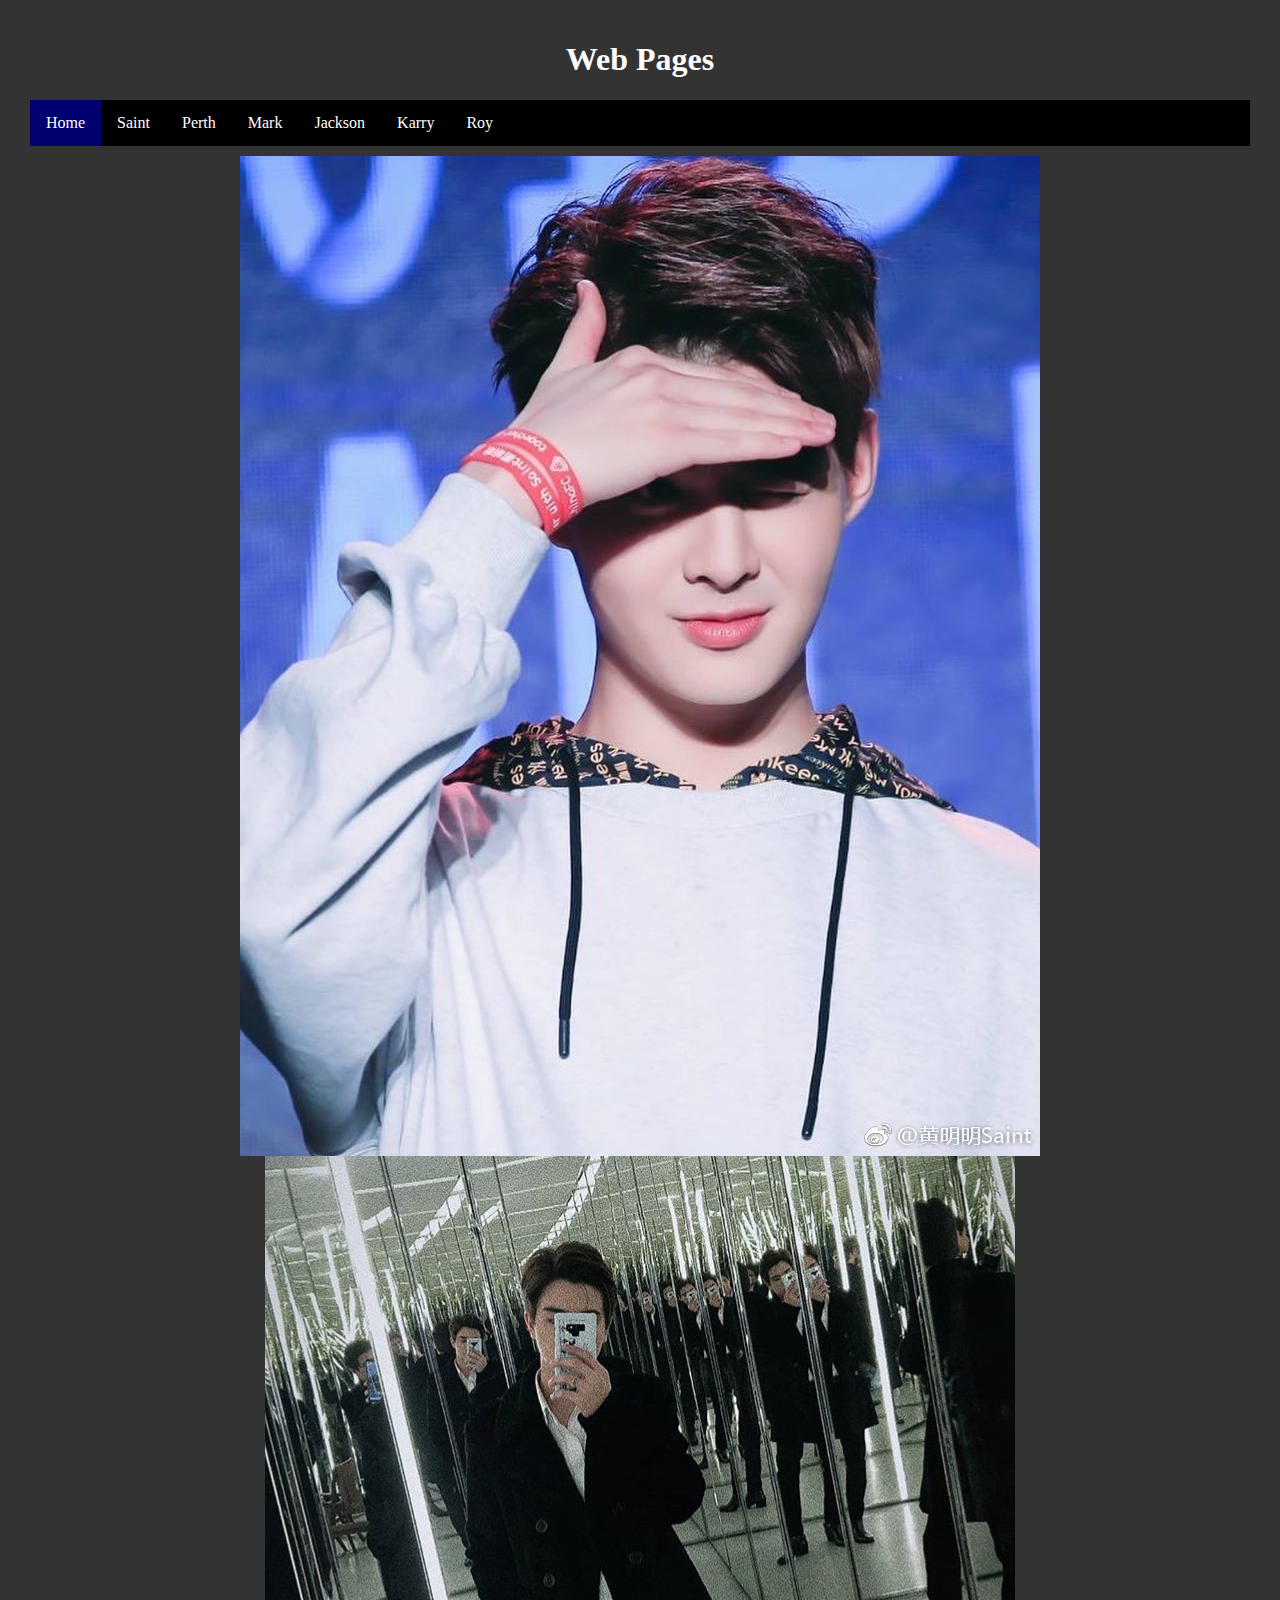
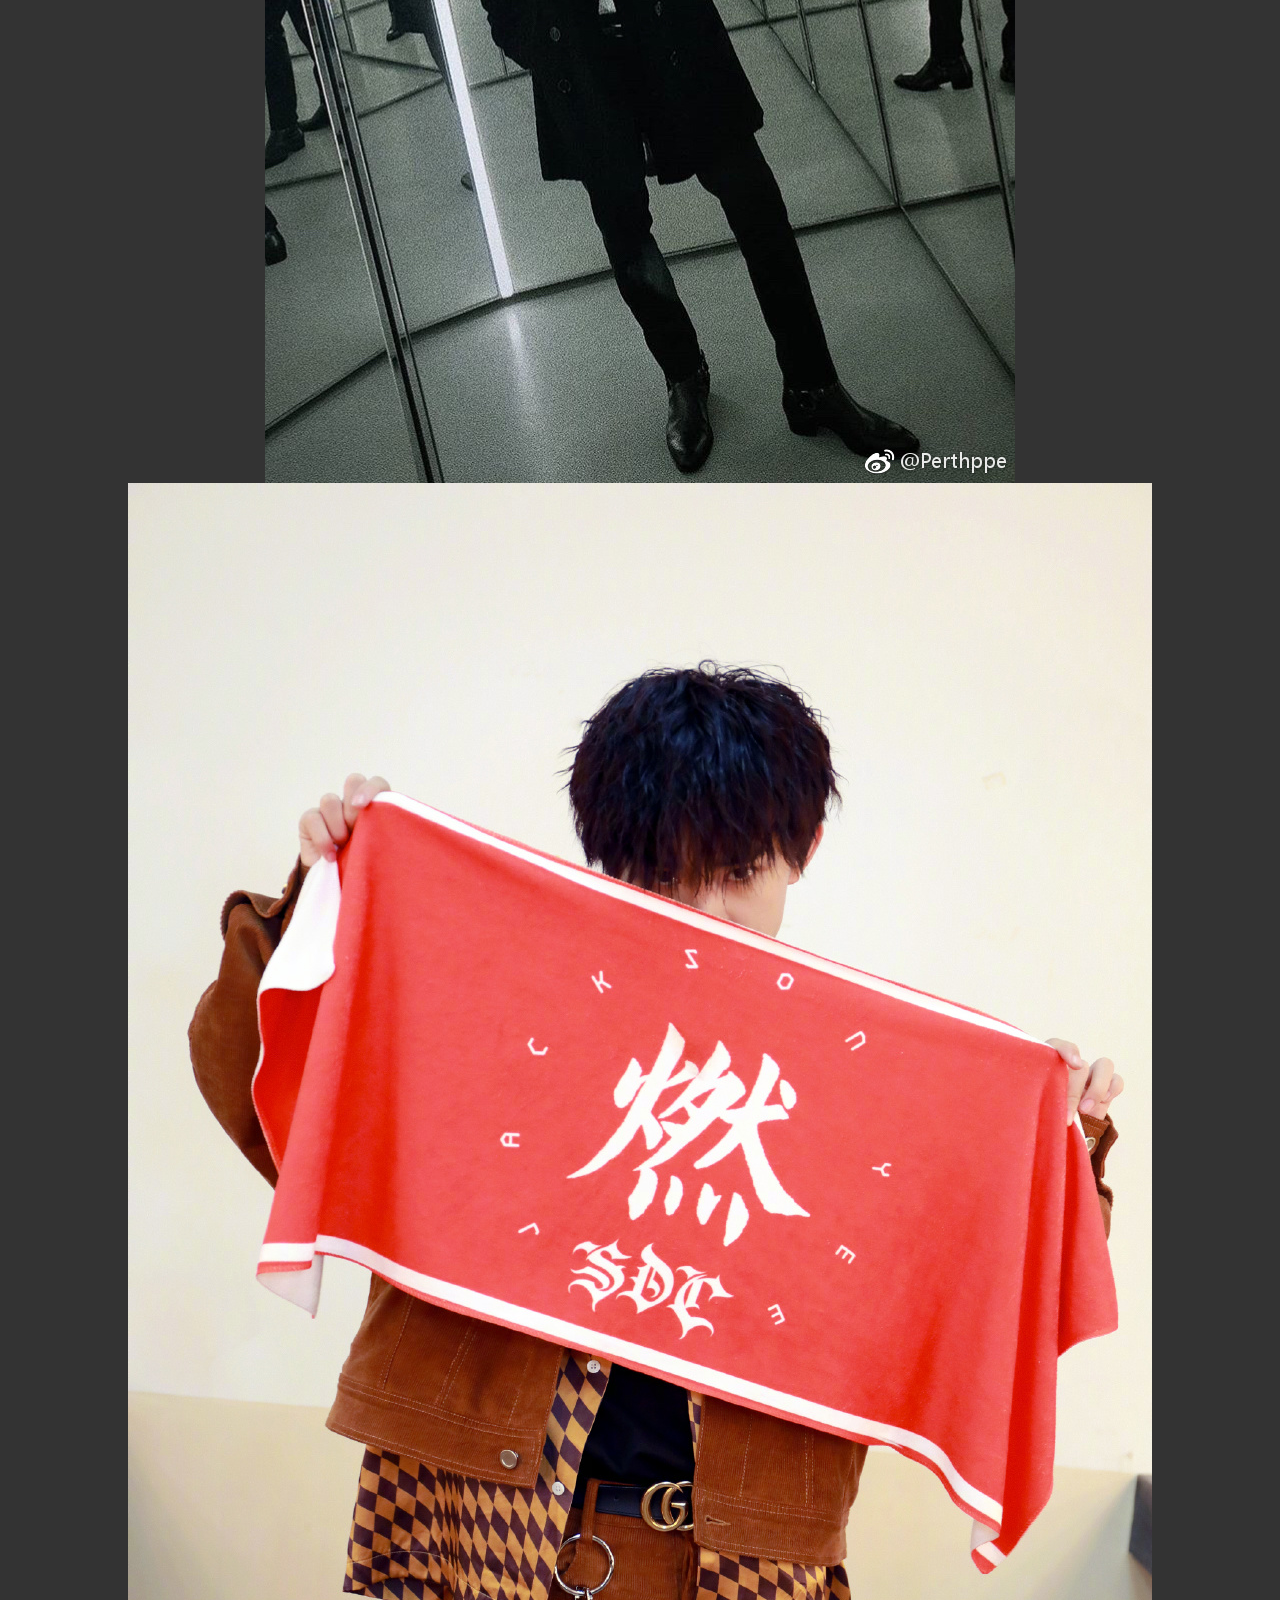
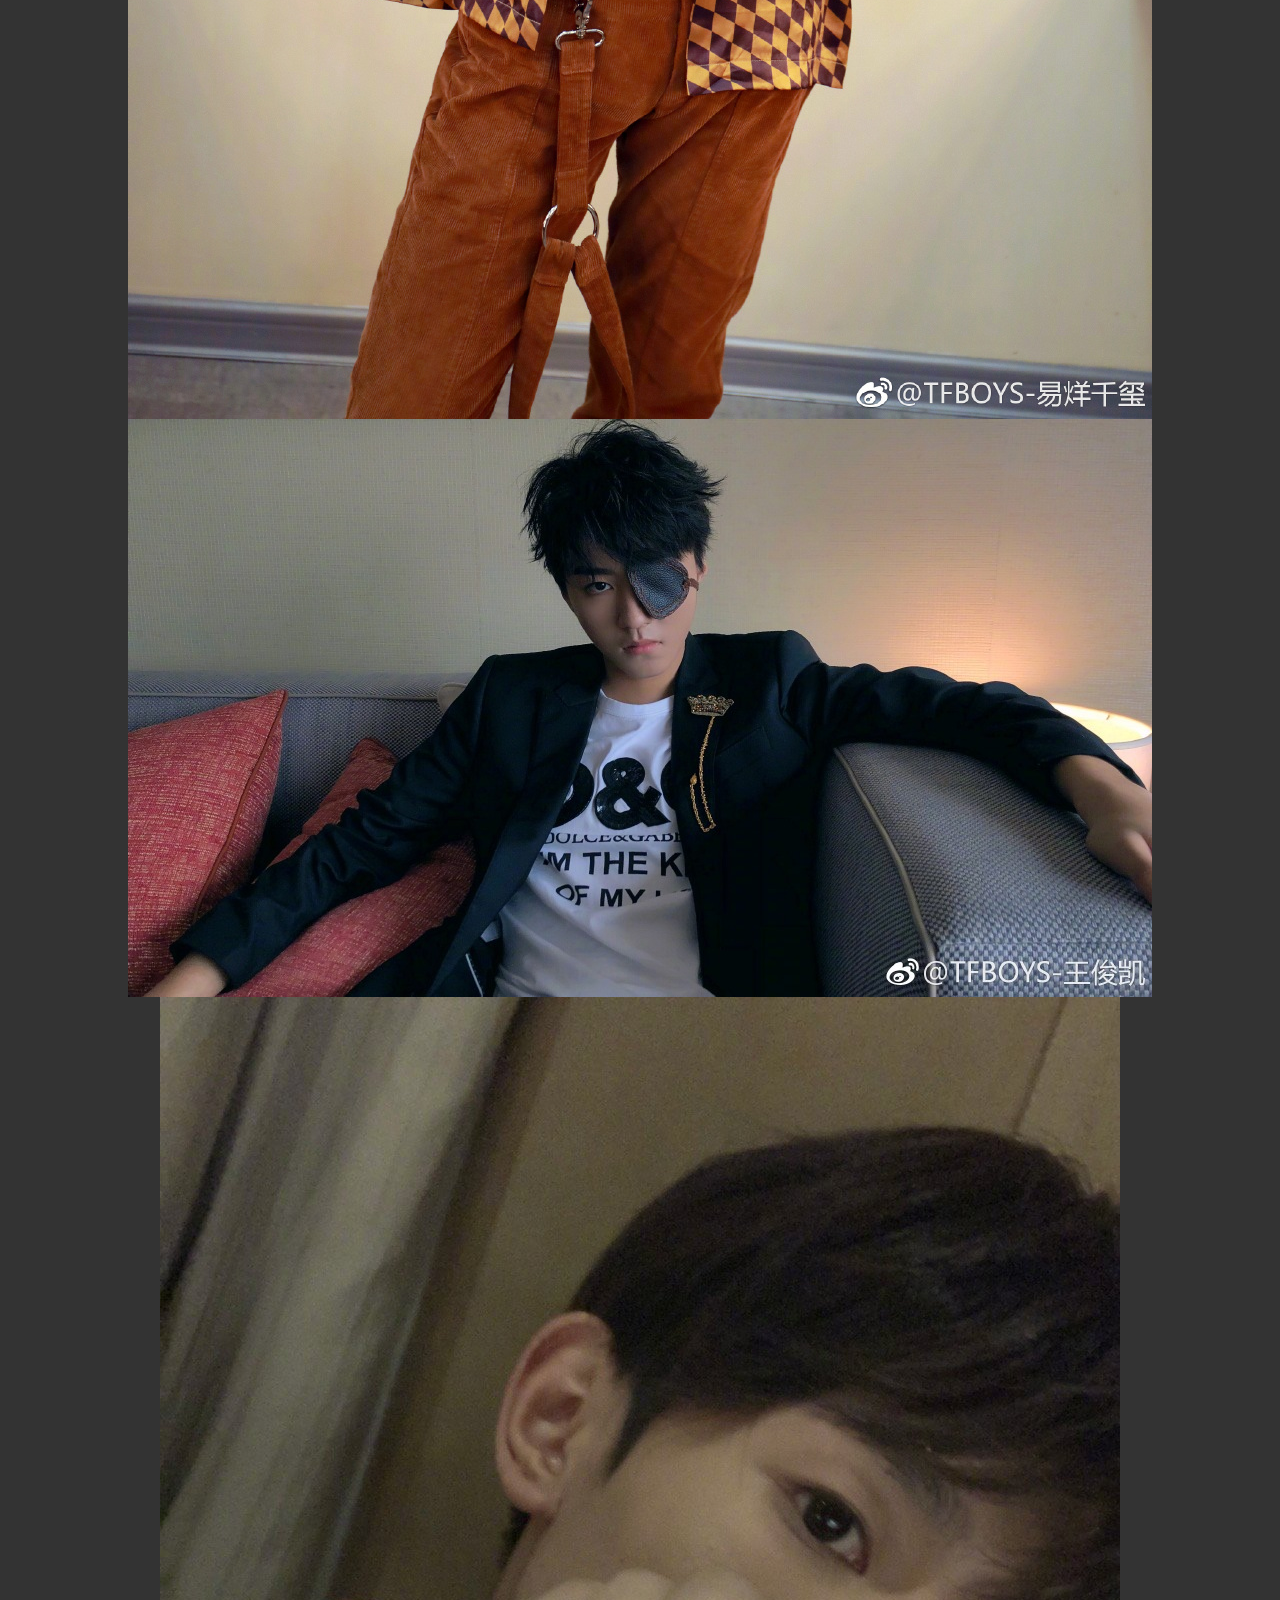
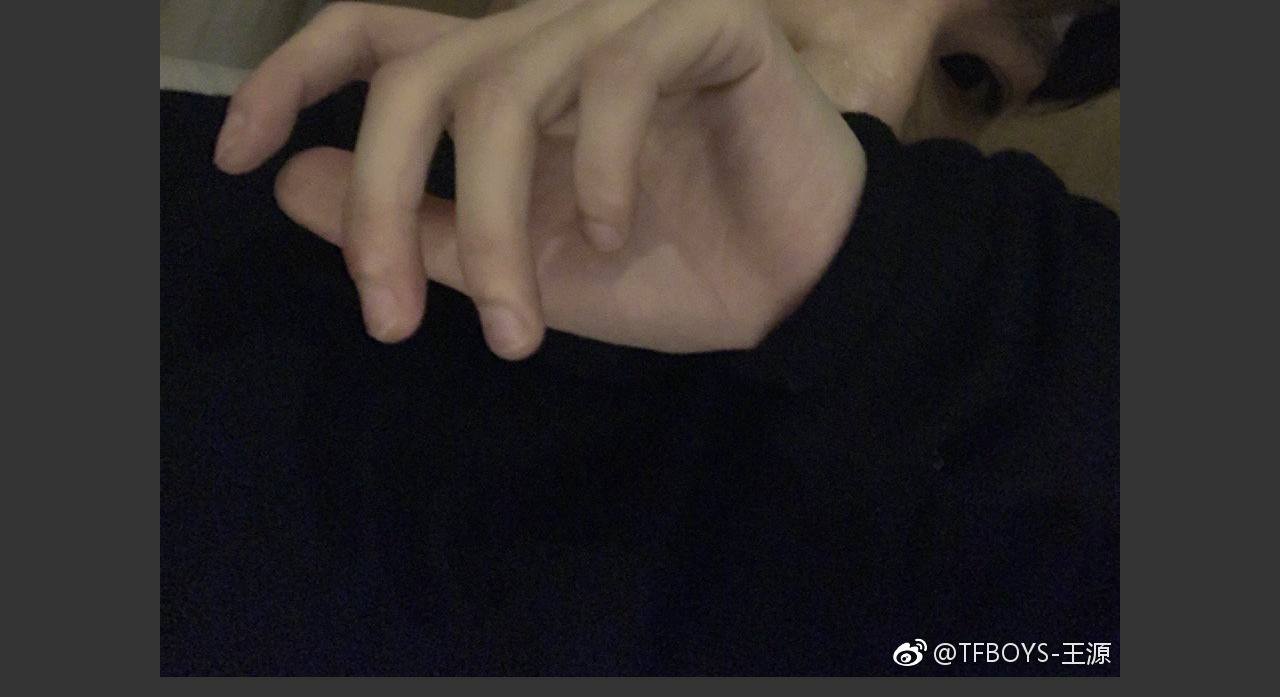
==== index.html @ dde934e1 "Update index.html" ====
<!DOCTYPE html>
	<html>
	<style>
	body{
		font-family:Comic Sans MS;
		padding:10px;
		margin:10px;
		background:rgba(0,0,0,0.8);
		color:white;
	}
	h1{
		text-align:center;
	}
	.navbar{
		overflow: hidden;
                background-color: black;
                margin: 10px;
	}
	.navbar a {
		color:white;
		float:left;
		text-decoration:none;
		padding:14px 16px;
	}
	.navbar a:hover{
		color:black;
		background-color:white;
	}
        
        .active{
            color: white;
            background-color:rgba(0,0,225,0.5);
        }
        
	img{
		display:grid;
		margin:auto;
		}
	</style>
		<head>
                    <meta name="viewport" content="width=device-width,initial-scale=1">
		<title>Home Page</title>
			<!-- Global site tag (gtag.js) - Google Analytics -->

				<script async src="https://www.googletagmanager.com/gtag/js?id=UA-133584425-1"></script>

				<script>
					window.dataLayer = window.dataLayer || [];
					function gtag(){dataLayer.push(arguments);}
					gtag('js', new Date());
                                        gtag('config', 'UA-133584425-1');

				</script>
		<h1>Web Pages</h1>
		</head>
		
                <body>
                    <div class="navbar">
                    <a class="active" href="index.html">Home</a>
                    <a href="Saint.html">Saint</a>
                    <a href="Perth.html">Perth</a>
                    <a href="Mark.html">Mark</a>
                    <a href="Jackson.html">Jackson</a>
                    <a href="Karry.html">Karry</a>
                    <a href="Roy.html">Roy</a>
                    </div>
			
                    <a href="Saint.html"><img class="mySlides" src="黄明明.jpg"></a>
                    <a href="Perth.html"><img class="mySlides" src="王俊勇.jpg"></a>
                    <a hidden="Mark.html"><img class="mySlides" src="陈瑞书.jpg"></a>
                    <a href="Jackson.html"><img class="mySlides" src="易烊千玺.jpg"></a>
                    <a href="Karry.html"><img class="mySlides" src="王俊凯.jpg"></a>
                    <a href="Roy.html"><img class="mySlides" src="王源.jpg"></a>
		</body>
	</html>
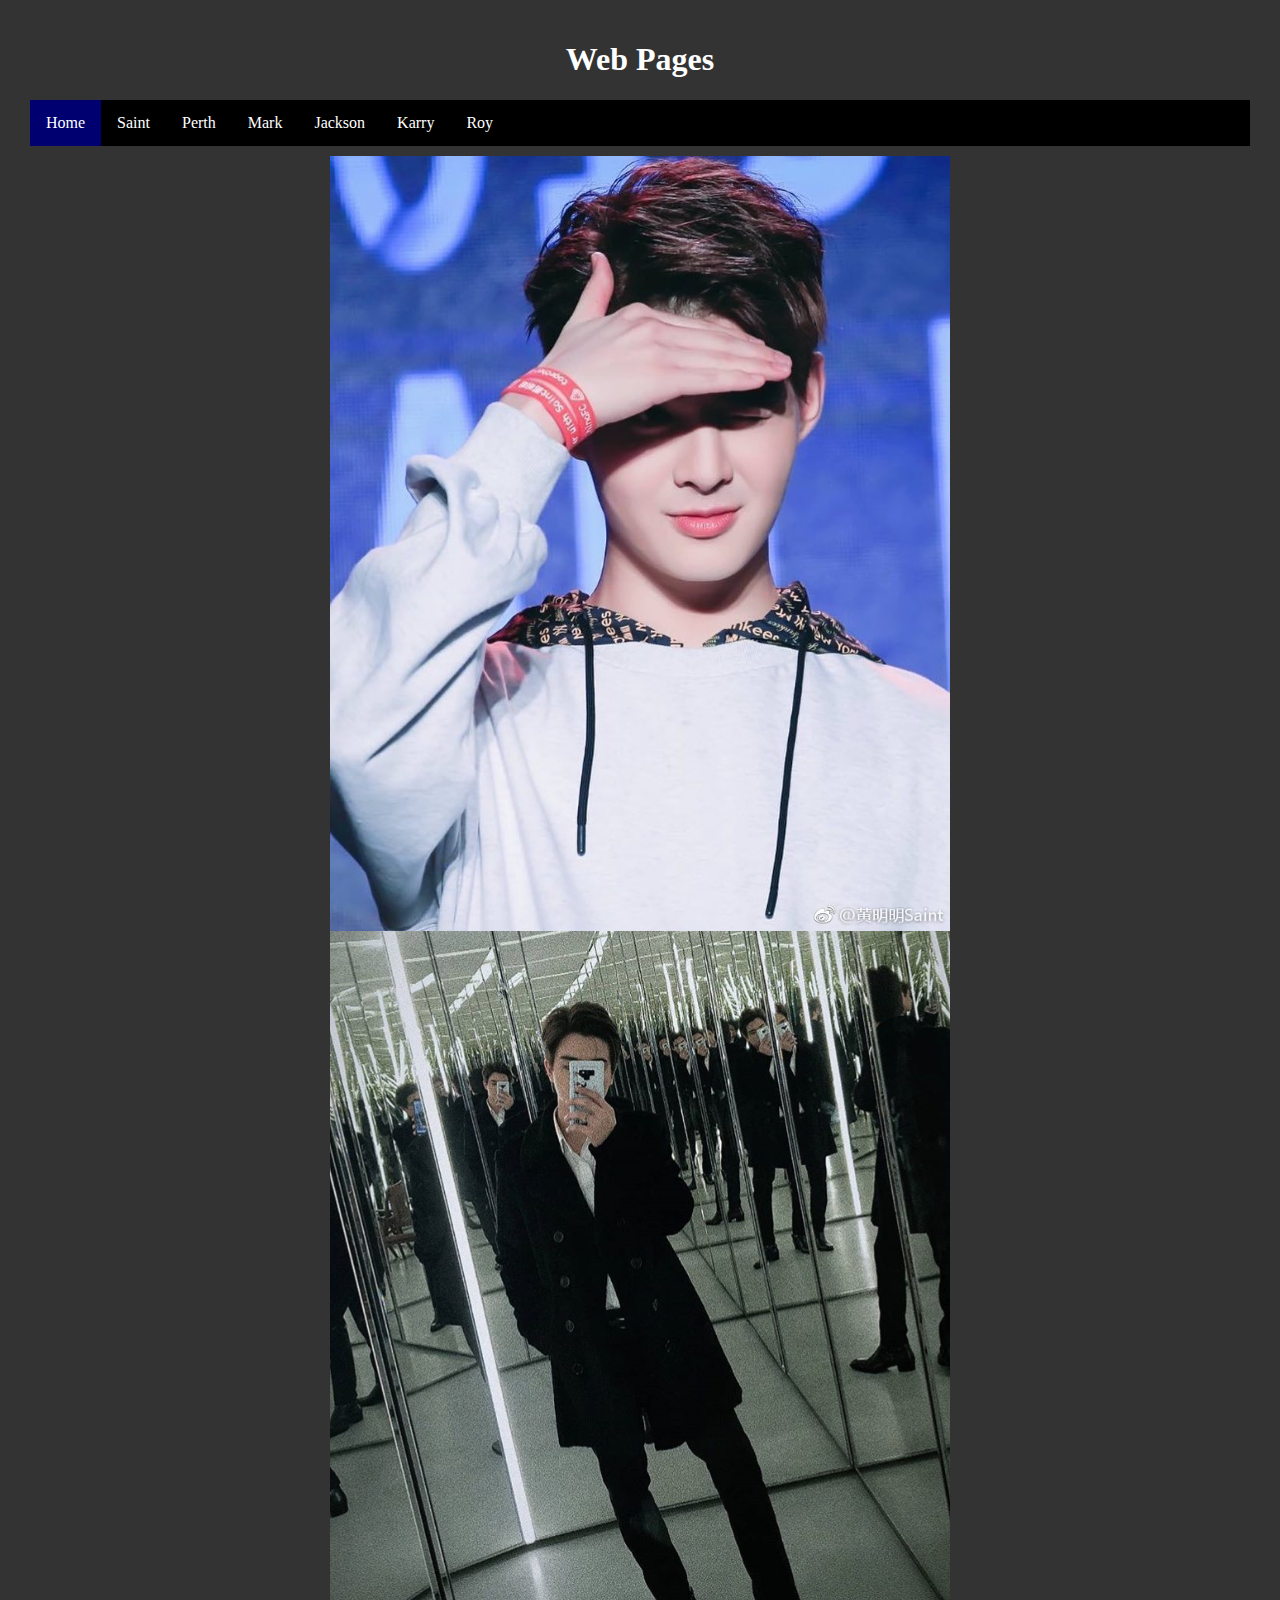
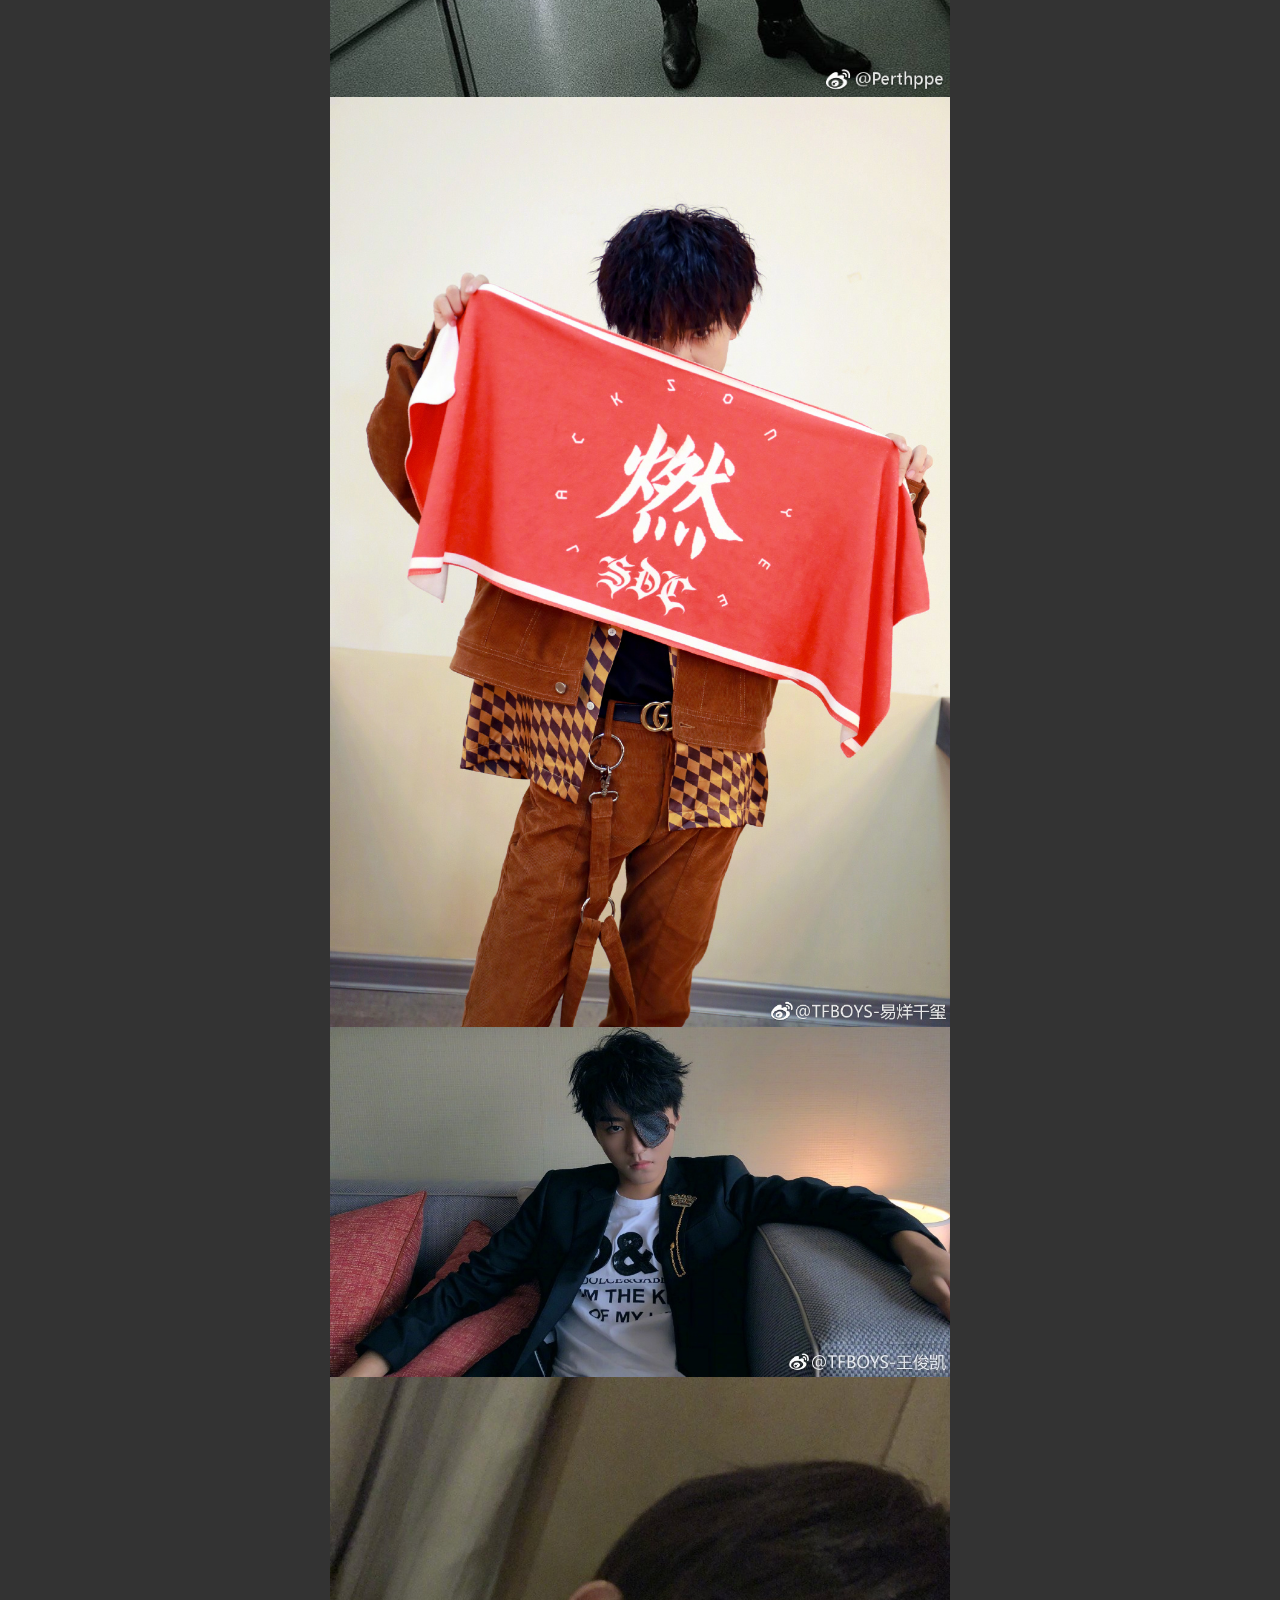
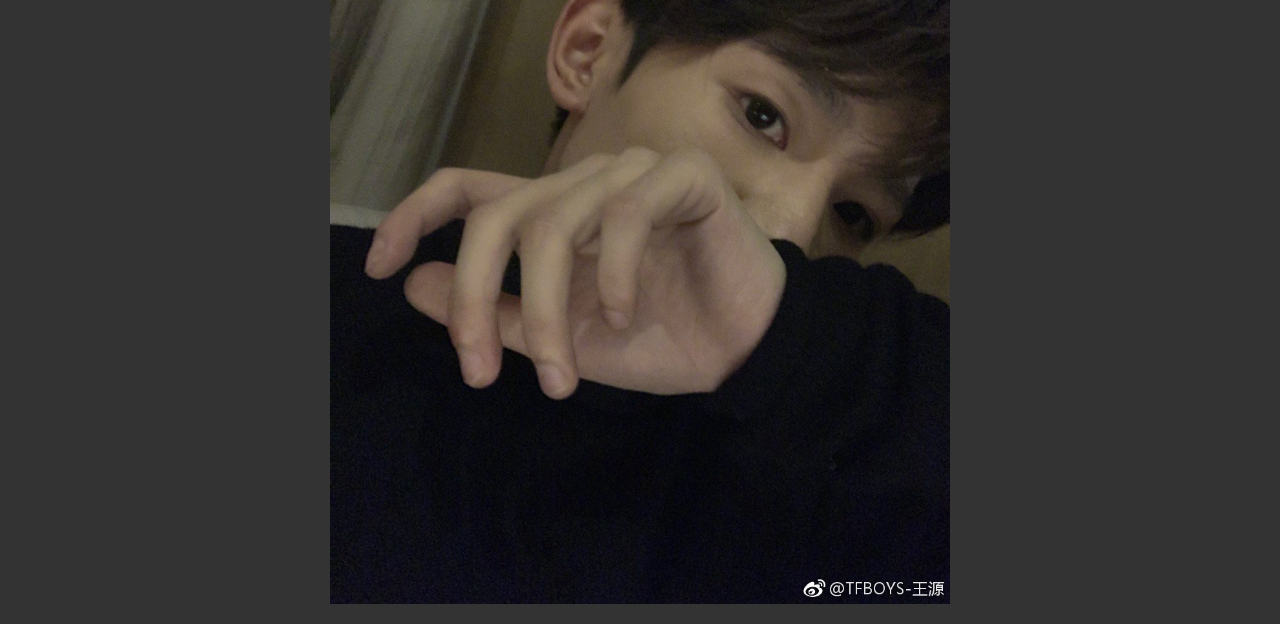
==== commit 61e29719: "Update index.html" ====
--- a/index.html
+++ b/index.html
@@ -35,6 +35,7 @@
 	img{
 		display:grid;
 		margin:auto;
+		width:50%;
 		}
 	</style>
 		<head>
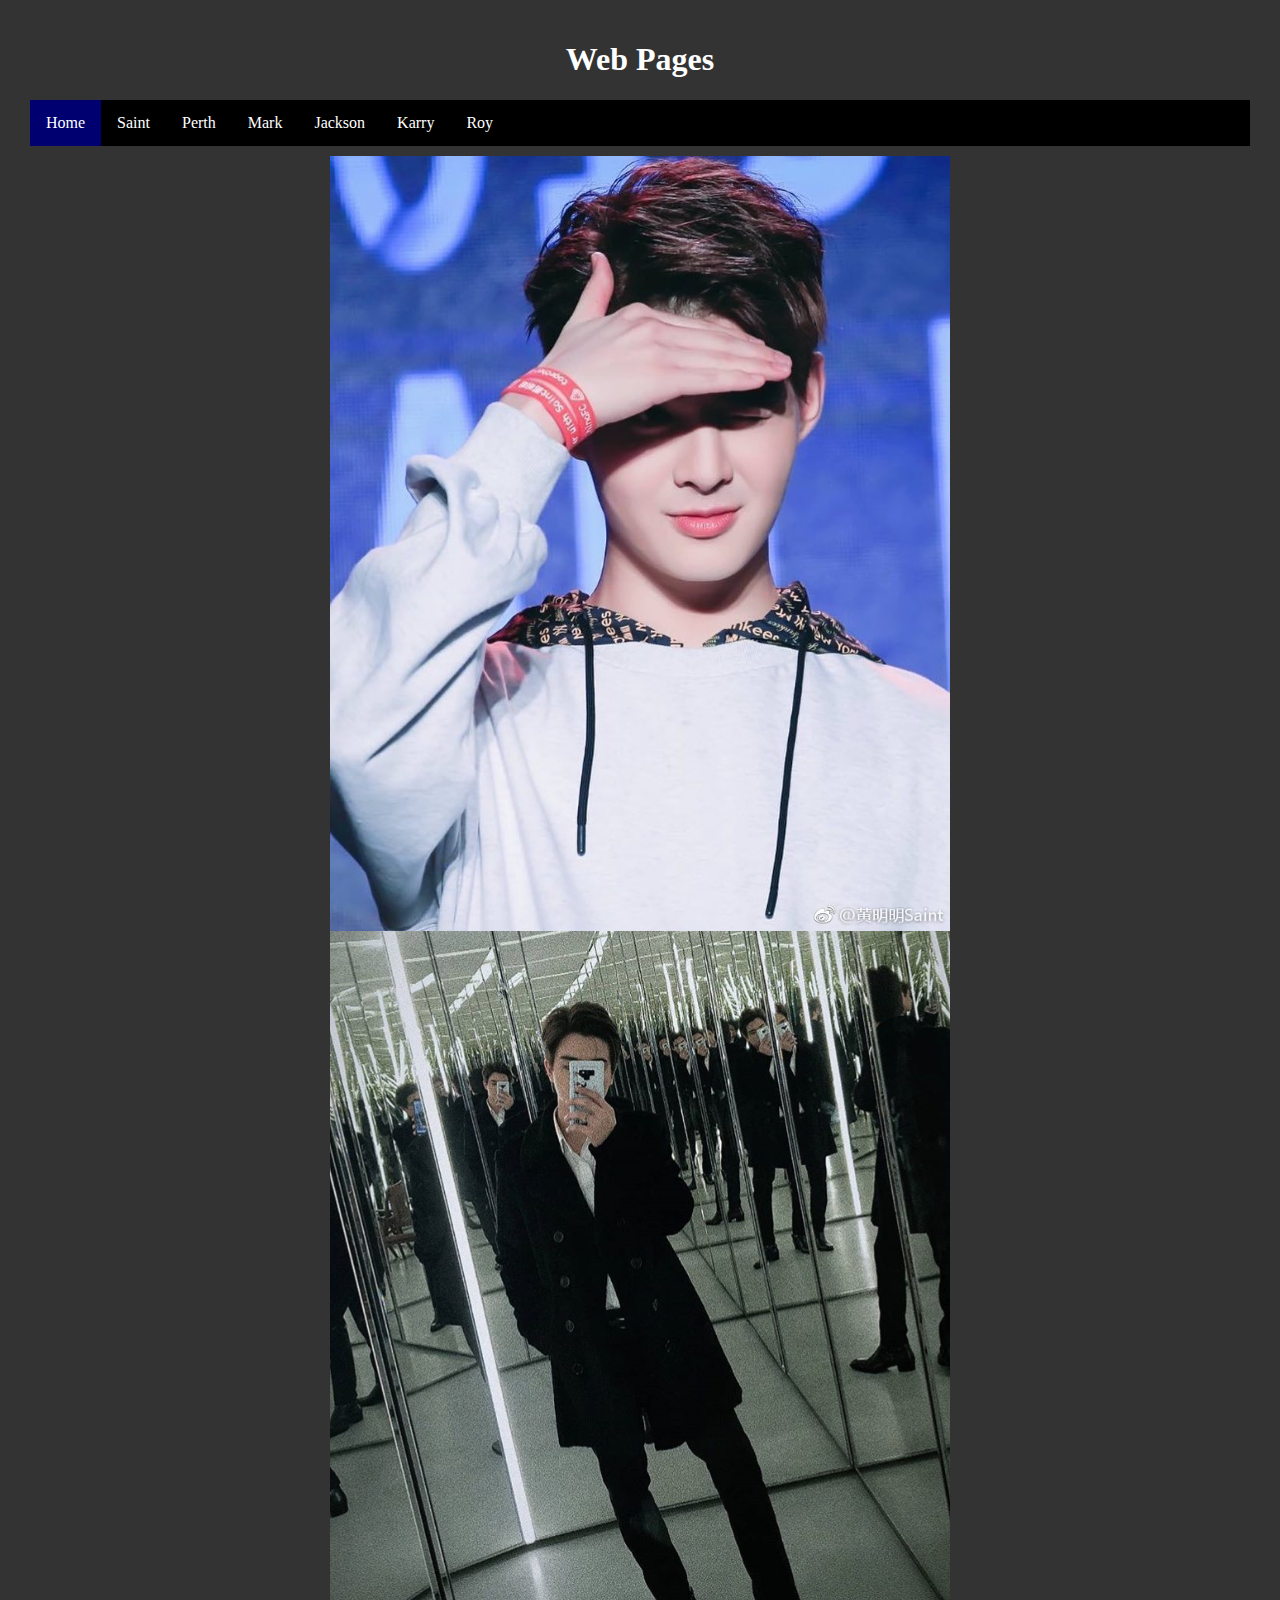
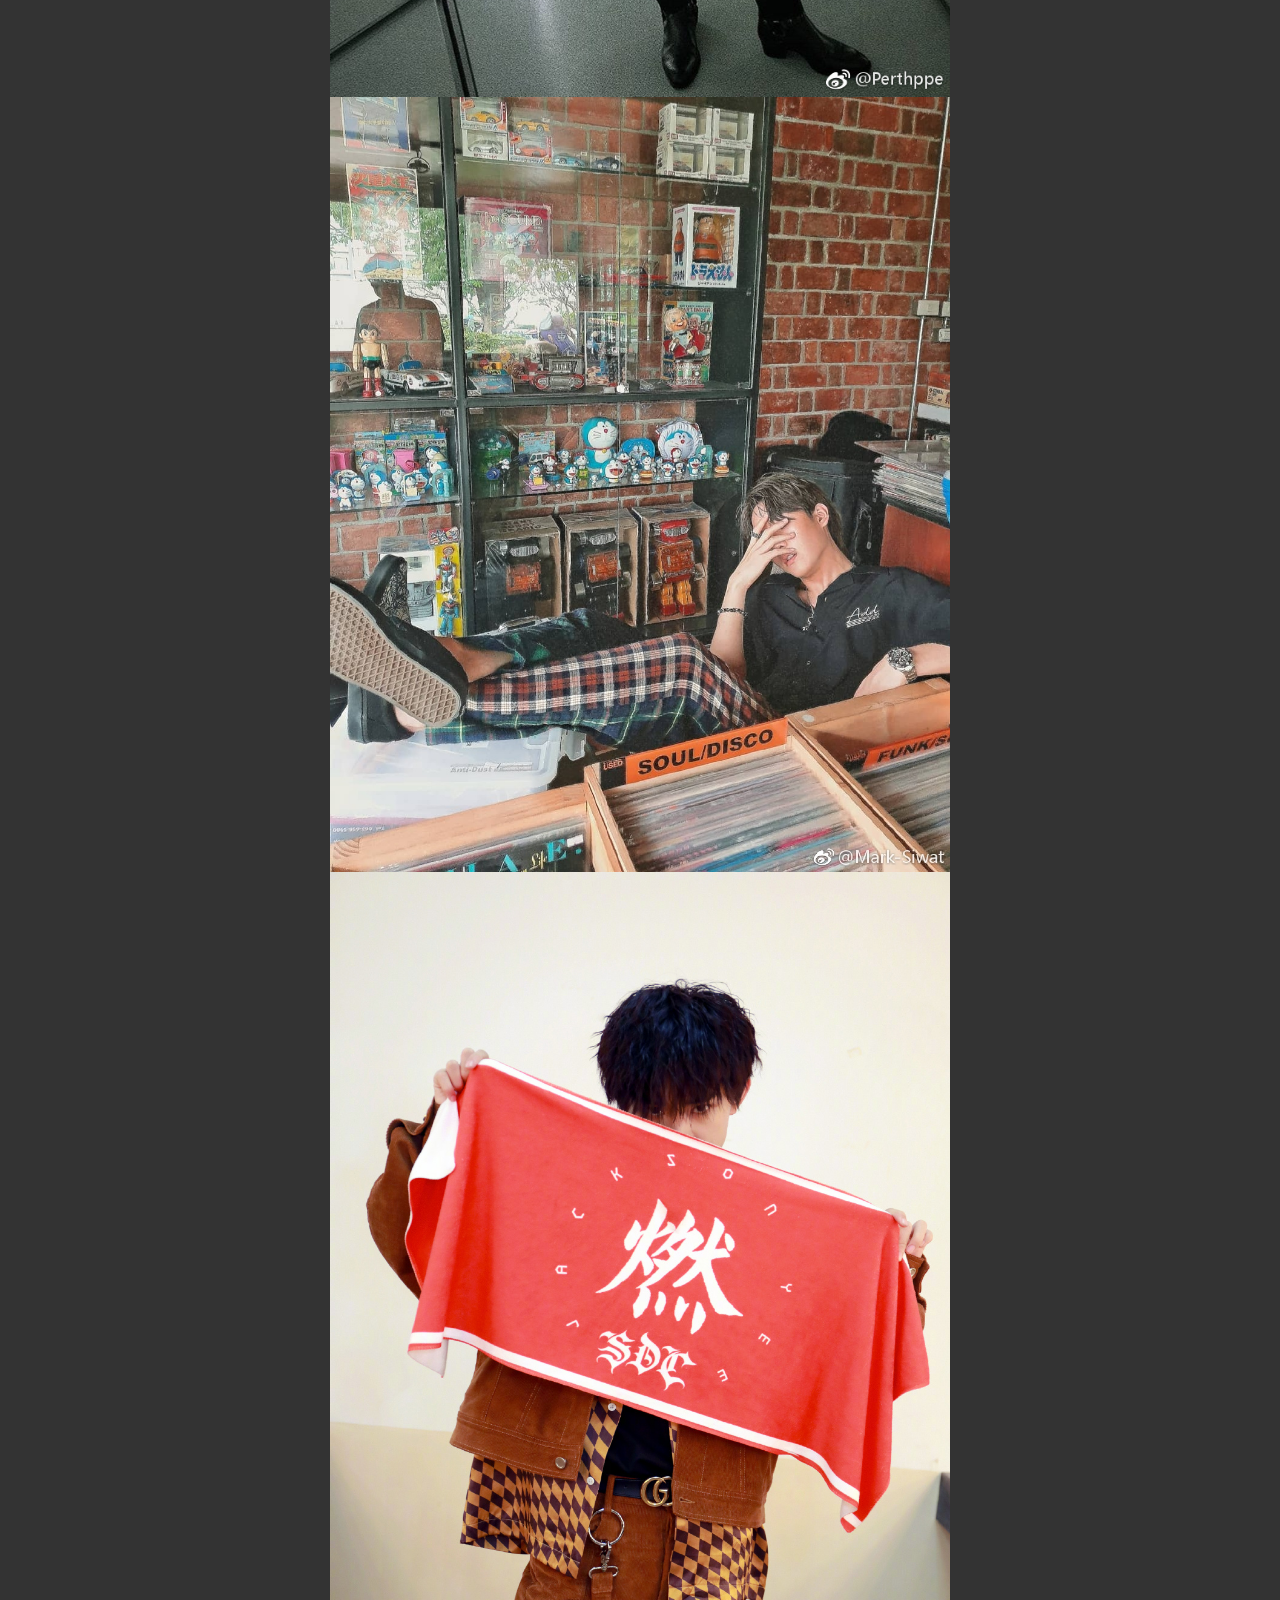
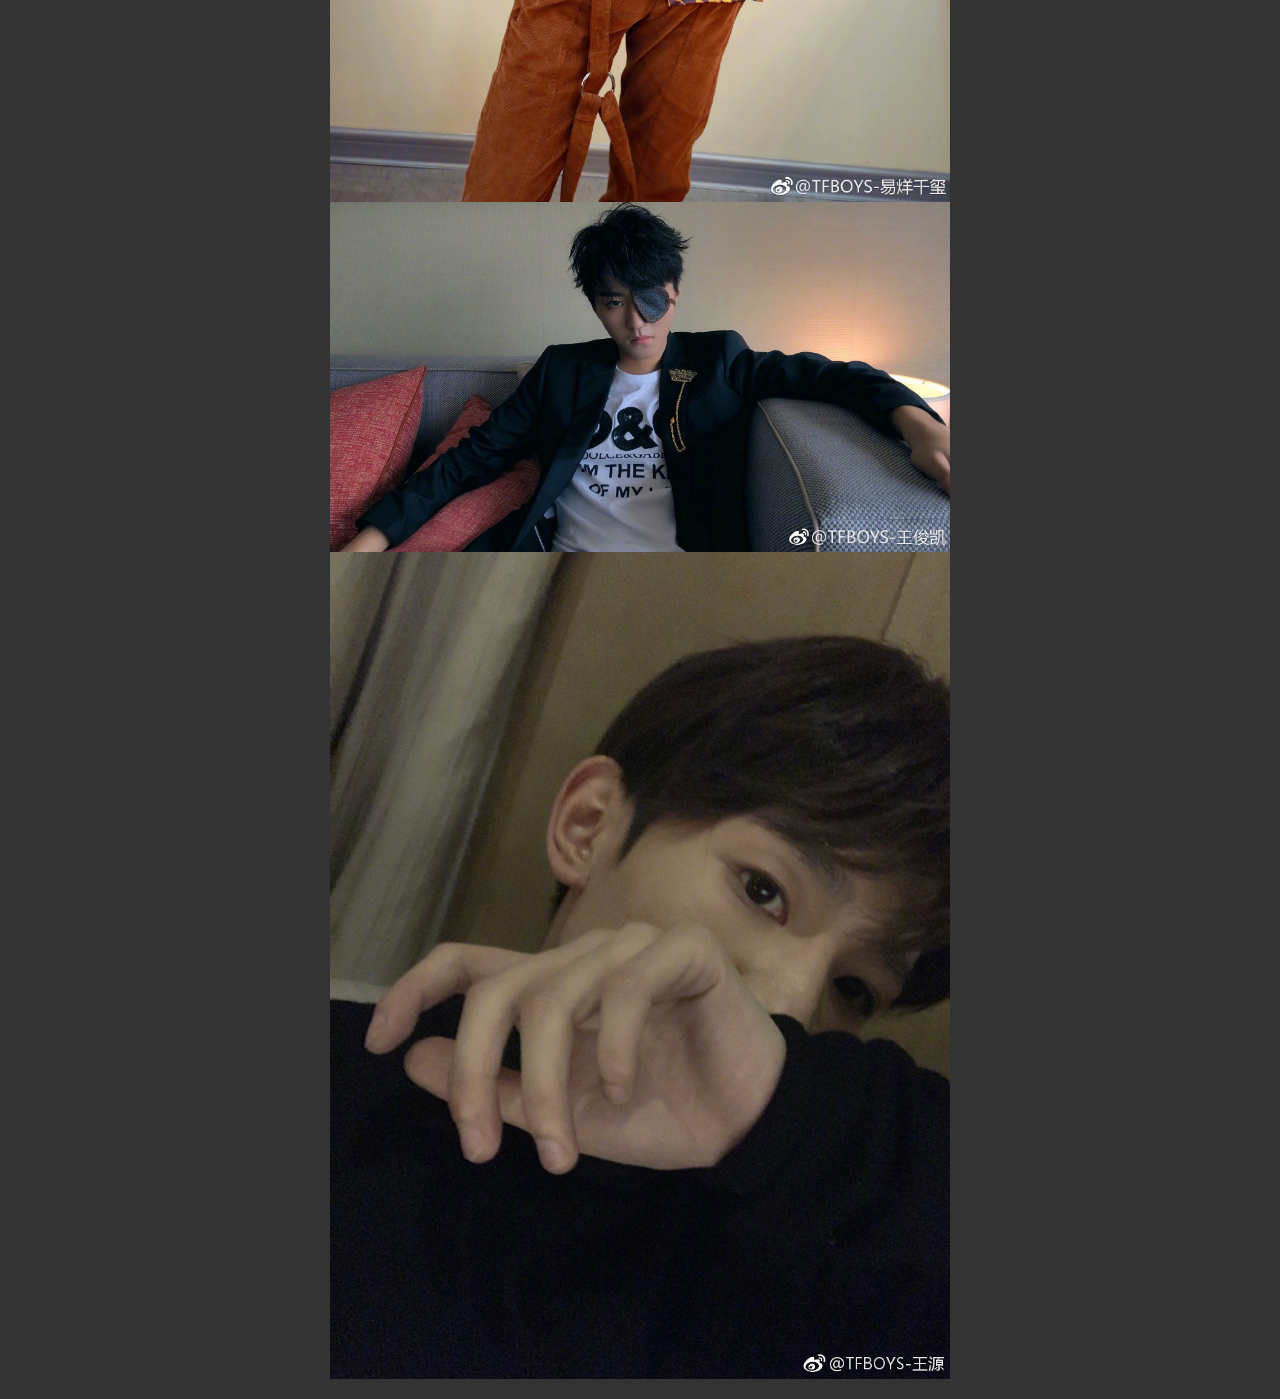
==== commit 713eaf9f: "Update index.html" ====
--- a/index.html
+++ b/index.html
@@ -66,11 +66,11 @@
                     <a href="Roy.html">Roy</a>
                     </div>
 			
-                    <a href="Saint.html"><img class="mySlides" src="黄明明.jpg"></a>
-                    <a href="Perth.html"><img class="mySlides" src="王俊勇.jpg"></a>
-                    <a hidden="Mark.html"><img class="mySlides" src="陈瑞书.jpg"></a>
-                    <a href="Jackson.html"><img class="mySlides" src="易烊千玺.jpg"></a>
-                    <a href="Karry.html"><img class="mySlides" src="王俊凯.jpg"></a>
-                    <a href="Roy.html"><img class="mySlides" src="王源.jpg"></a>
+                    <a href="Saint.html"><img src="黄明明.jpg"></a>
+                    <a href="Perth.html"><img src="王俊勇.jpg"></a>
+                    <a href="Mark.html"><img src="陈瑞书.jpg"></a>
+                    <a href="Jackson.html"><img src="易烊千玺.jpg"></a>
+                    <a href="Karry.html"><img src="王俊凯.jpg"></a>
+                    <a href="Roy.html"><img src="王源.jpg"></a>
 		</body>
 	</html>
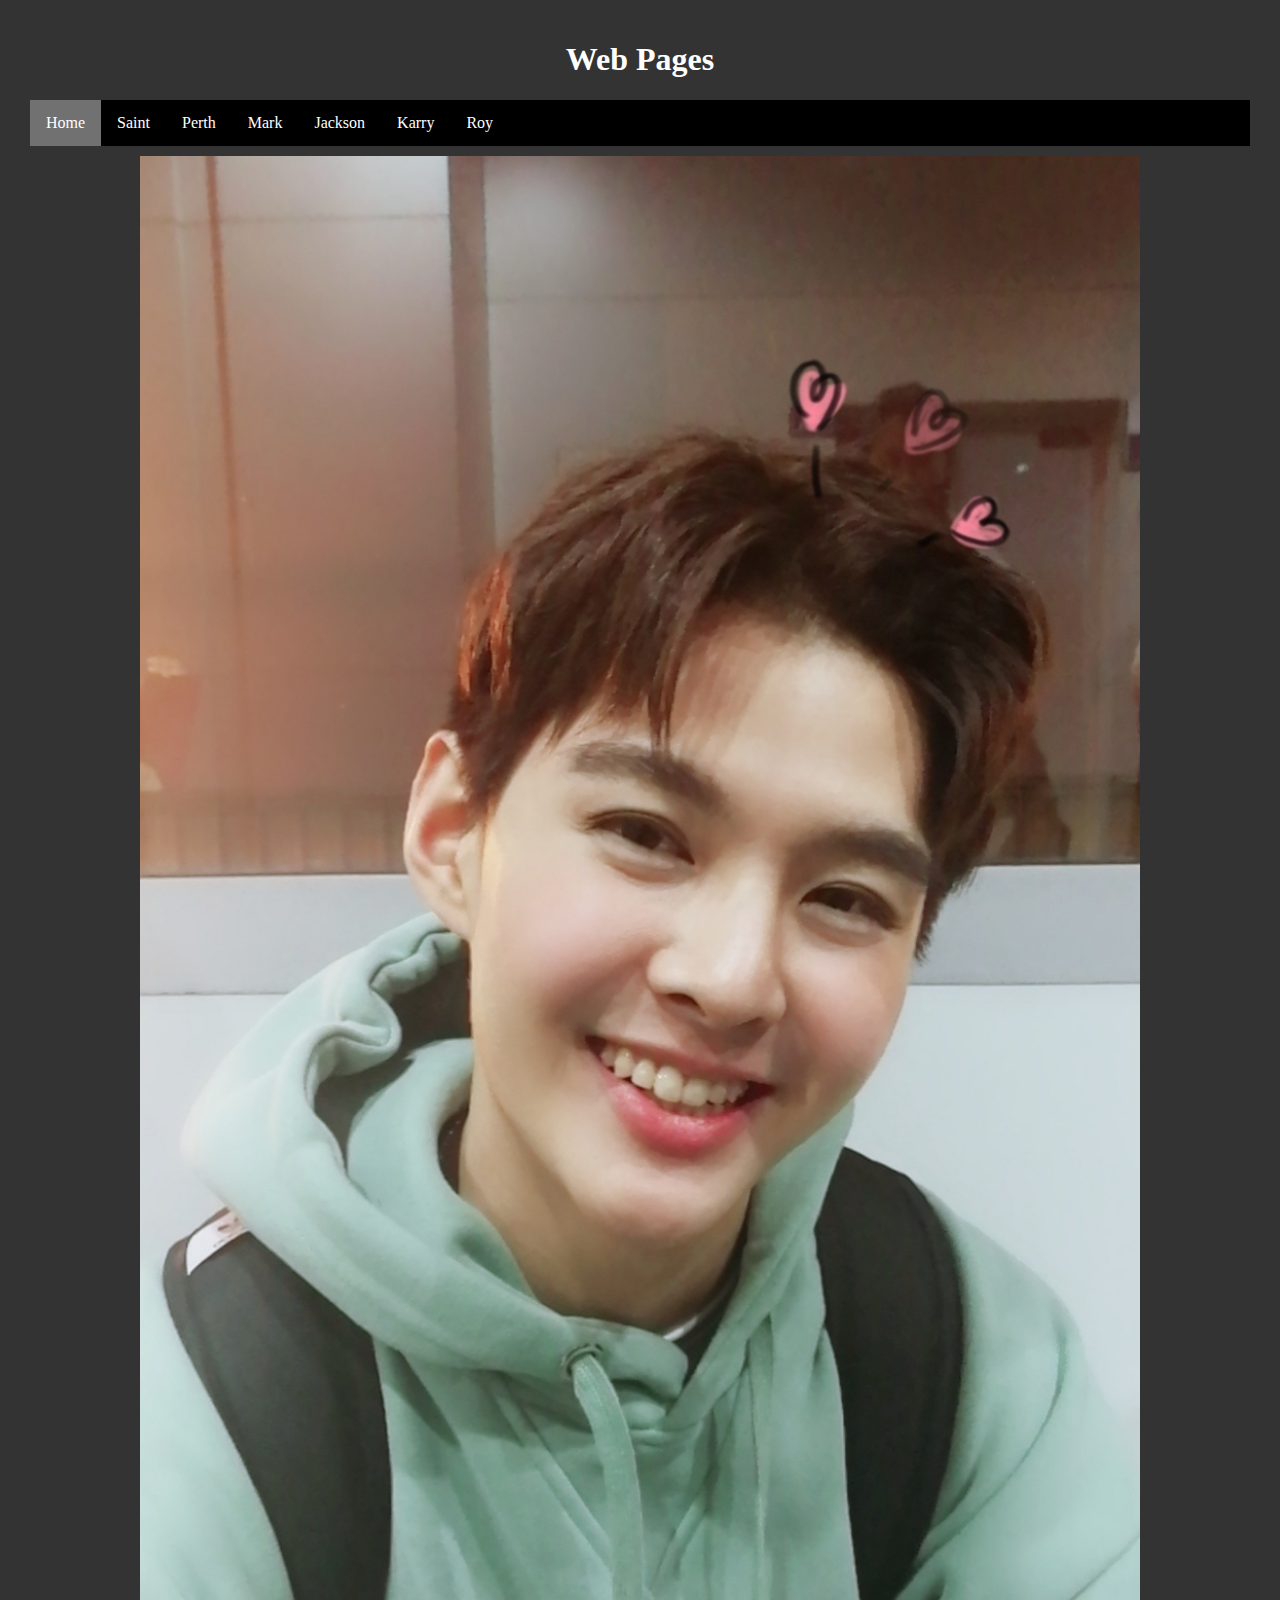
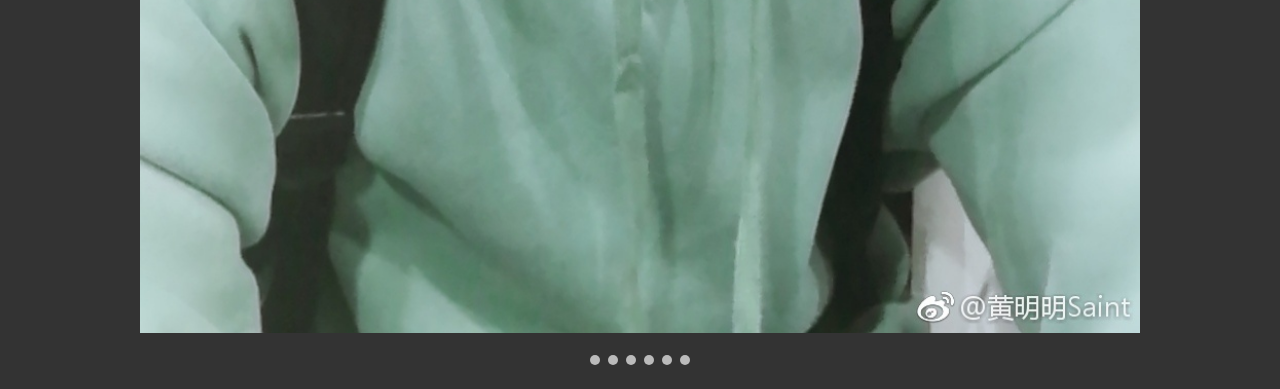
==== commit d3e3b31b: "Add files via upload" ====
--- a/index.html
+++ b/index.html
@@ -27,16 +27,104 @@
 		background-color:white;
 	}
         
-        .active{
-            color: white;
-            background-color:rgba(0,0,225,0.5);
-        }
-        
-	img{
-		display:grid;
-		margin:auto;
-		width:50%;
-		}
+        * {box-sizing: border-box}
+        .mySlides {display: none}
+        img {vertical-align: middle;}
+
+        /* Slideshow container */
+        .slideshow-container {
+          max-width: 1000px;
+          position: relative;
+          margin: auto;
+        }
+
+        /* Next & previous buttons */
+        .prev, .next {
+          cursor: pointer;
+          position: absolute;
+          top: 50%;
+          width: auto;
+          padding: 16px;
+          margin-top: -22px;
+          color: black;
+          font-weight: bold;
+          font-size: 18px;
+          transition: 0.6s ease;
+          border-radius: 0 3px 3px 0;
+          user-select: none;
+        }
+
+        /* Position the "next button" to the right */
+        .next {
+          right: 0;
+          border-radius: 3px 0 0 3px;
+        }
+
+        /* On hover, add a black background color with a little bit see-through */
+        .prev:hover, .next:hover {
+          background-color: rgba(0,0,0,0.8);
+        }
+
+        /* Caption text */
+        .text {
+          color: #f2f2f2;
+          font-size: 15px;
+          padding: 8px 12px;
+          position: relative;
+          bottom: 8px;
+          width: 50%;
+          text-align: center;
+          border-style: solid;
+          border-color: black;
+        }
+
+        /* Number text (1/3 etc) */
+        .numbertext {
+          color: #f2f2f2;
+          font-size: 12px;
+          padding: 8px 12px;
+          position: absolute;
+          top: 0;
+        }
+
+        /* The dots/bullets/indicators */
+        .dot {
+          cursor: pointer;
+          height: 10px;
+          width: 10px;
+          margin: 0 2px;
+          background-color: #bbb;
+          border-radius: 50%;
+          display: inline-block;
+          transition: background-color 0.6s ease;
+        }
+
+        .active, .dot:hover {
+          background-color: #717171;
+        }
+
+        /* Fading animation */
+        .fade {
+          -webkit-animation-name: fade;
+          -webkit-animation-duration: 1.5s;
+          animation-name: fade;
+          animation-duration: 1.5s;
+        }
+
+        @-webkit-keyframes fade {
+          from {opacity: .4} 
+          to {opacity: 1}
+        }
+
+        @keyframes fade {
+          from {opacity: .4} 
+          to {opacity: 1}
+        }
+
+        /* On smaller screens, decrease text size */
+        @media only screen and (max-width: 300px) {
+          .prev, .next,.text {font-size: 11px}
+        }
 	</style>
 		<head>
                     <meta name="viewport" content="width=device-width,initial-scale=1">
@@ -65,12 +153,84 @@
                     <a href="Karry.html">Karry</a>
                     <a href="Roy.html">Roy</a>
                     </div>
-			
-                    <a href="Saint.html"><img src="黄明明.jpg"></a>
-                    <a href="Perth.html"><img src="王俊勇.jpg"></a>
-                    <a href="Mark.html"><img src="陈瑞书.jpg"></a>
-                    <a href="Jackson.html"><img src="易烊千玺.jpg"></a>
-                    <a href="Karry.html"><img src="王俊凯.jpg"></a>
-                    <a href="Roy.html"><img src="王源.jpg"></a>
+                    
+                    <div class="slideshow-container">
+
+                        <div class="mySlides fade">
+                          <!--<div class="numbertext">1 / 6</div>-->
+                          <img src="Saint.jpg" style="width:100%">
+                          <!--<div class="text">Saint</div>-->
+                        </div>
+
+                        <div class="mySlides fade">
+                          <!--<div class="numbertext">2 / 6</div>-->
+                          <img src="Perth.jpg" style="width:100%">
+                          <!--<div class="text">Perth</div>-->
+                        </div>
+
+                        <div class="mySlides fade">
+                          <!--<div class="numbertext">3 / 6</div>-->
+                          <img src="Mark.jpg" style="width:100%">
+                          <!--<div class="text">Mark</div>-->
+                        </div>
+                        
+                        <div class="mySlides fade">
+                          <!--<div class="numbertext">4 / 6</div>-->
+                          <img src="易烊千玺.jpg" style="width:100%">
+                          <!--<div class="text">Jackson Yee</div>-->
+                        </div>
+                        
+                        <div class="mySlides fade">
+                          <!--<div class="numbertext">5 / 6</div>-->
+                          <img src="王俊凯.jpg" style="width:100%">
+                          <!--<div class="text">Karry Wang</div>-->
+                        </div>
+                        
+                        <div class="mySlides fade">
+                          <!--<div class="numbertext">6 / 6</div>-->
+                          <img src="王源.jpg" style="width:100%">
+                          <!--<div class="text">Roy Wang</div>-->
+                        </div>
+
+                        <!-- <a class="prev" onclick="plusSlides(-1)">&#10094;</a>
+                        <a class="next" onclick="plusSlides(1)">&#10095;</a> -->
+
+                        </div>
+                        <br>
+
+                        <div style="text-align:center">
+                          <span class="dot" onclick="currentSlide(1)"></span> 
+                          <span class="dot" onclick="currentSlide(2)"></span> 
+                          <span class="dot" onclick="currentSlide(3)"></span> 
+                          <span class="dot" onclick="currentSlide(4)"></span> 
+                          <span class="dot" onclick="currentSlide(5)"></span> 
+                          <span class="dot" onclick="currentSlide(6)"></span> 
+                        </div>
+
+                    <script>
+                    //Slideshow
+                    var slideIndex = 0;
+                    showSlides();
+
+                    // Thumbnail image controls
+                    function currentSlide(n) {
+                      showSlides(slideIndex = n);
+                    }
+                  function showSlides() {
+                    var i;
+                    var slides = document.getElementsByClassName("mySlides");
+                    for (i = 0; i < slides.length; i++) {
+                      slides[i].style.display = "none"; 
+                    }
+                    slideIndex++;
+                    if (slideIndex > slides.length) {slideIndex = 1} 
+                    slides[slideIndex-1].style.display = "block"; 
+                    setTimeout(showSlides, 5000); // Change image every 5 seconds
+                    }
+                  for (i = 0; i < dots.length; i++) {
+                      dots[i].className = dots[i].className.replace(" active", "");
+                  }
+                    </script>
+
 		</body>
-	</html>
+	</html>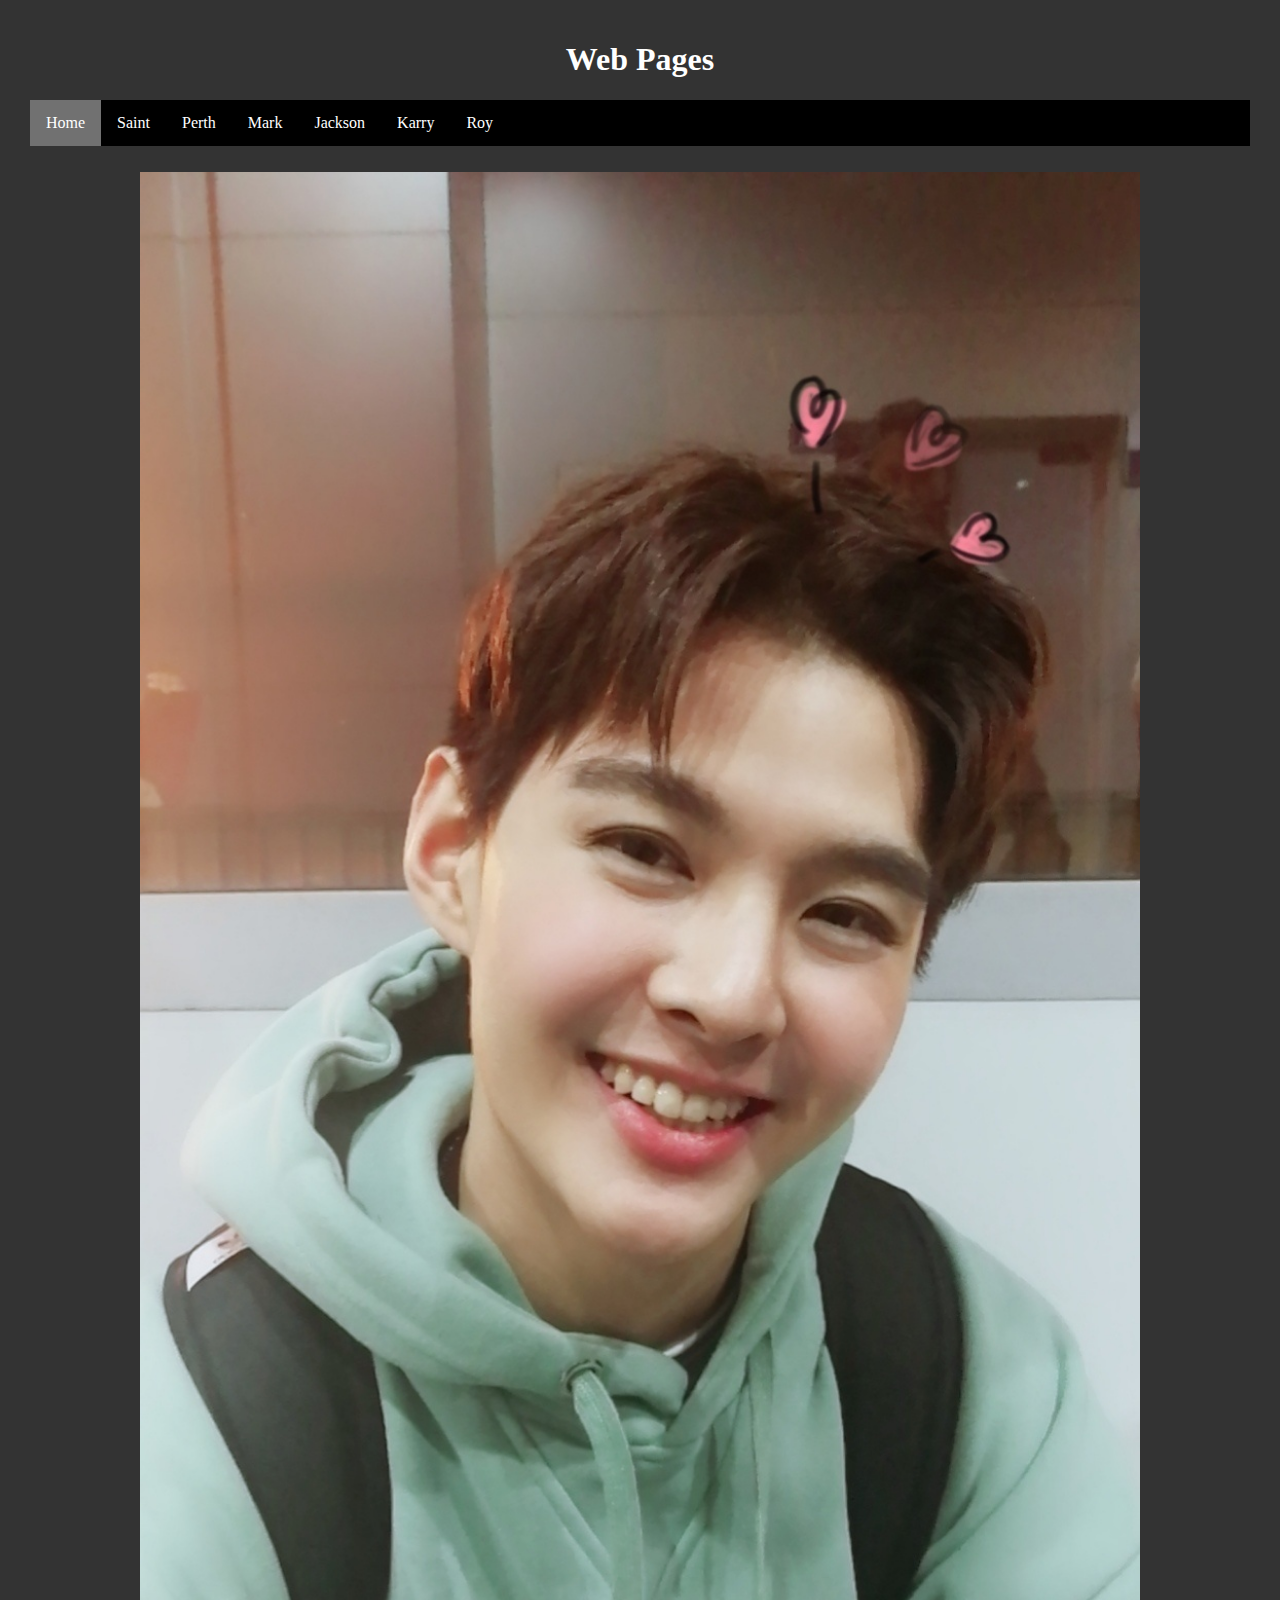
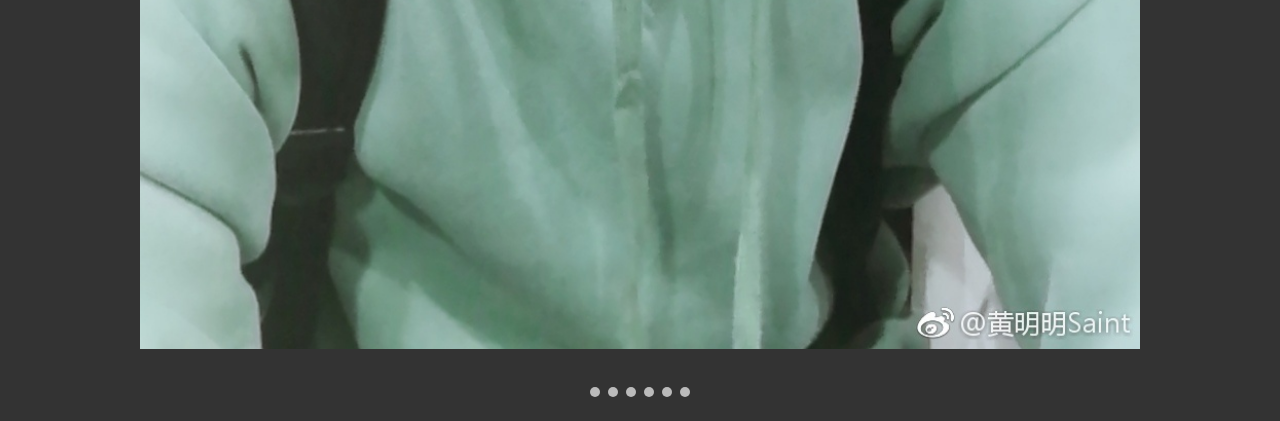
==== commit 207e5f5c: "Update index.html" ====
--- a/index.html
+++ b/index.html
@@ -125,6 +125,9 @@
         @media only screen and (max-width: 300px) {
           .prev, .next,.text {font-size: 11px}
         }
+		
+		.content{
+			padding:16px;}
 	</style>
 		<head>
                     <meta name="viewport" content="width=device-width,initial-scale=1">
@@ -154,6 +157,7 @@
                     <a href="Roy.html">Roy</a>
                     </div>
                     
+			<div class="content">
                     <div class="slideshow-container">
 
                         <div class="mySlides fade">
@@ -191,6 +195,7 @@
                           <img src="王源.jpg" style="width:100%">
                           <!--<div class="text">Roy Wang</div>-->
                         </div>
+				</div>
 
                         <!-- <a class="prev" onclick="plusSlides(-1)">&#10094;</a>
                         <a class="next" onclick="plusSlides(1)">&#10095;</a> -->
@@ -233,4 +238,4 @@
                     </script>
 
 		</body>
-	</html>+	</html>
